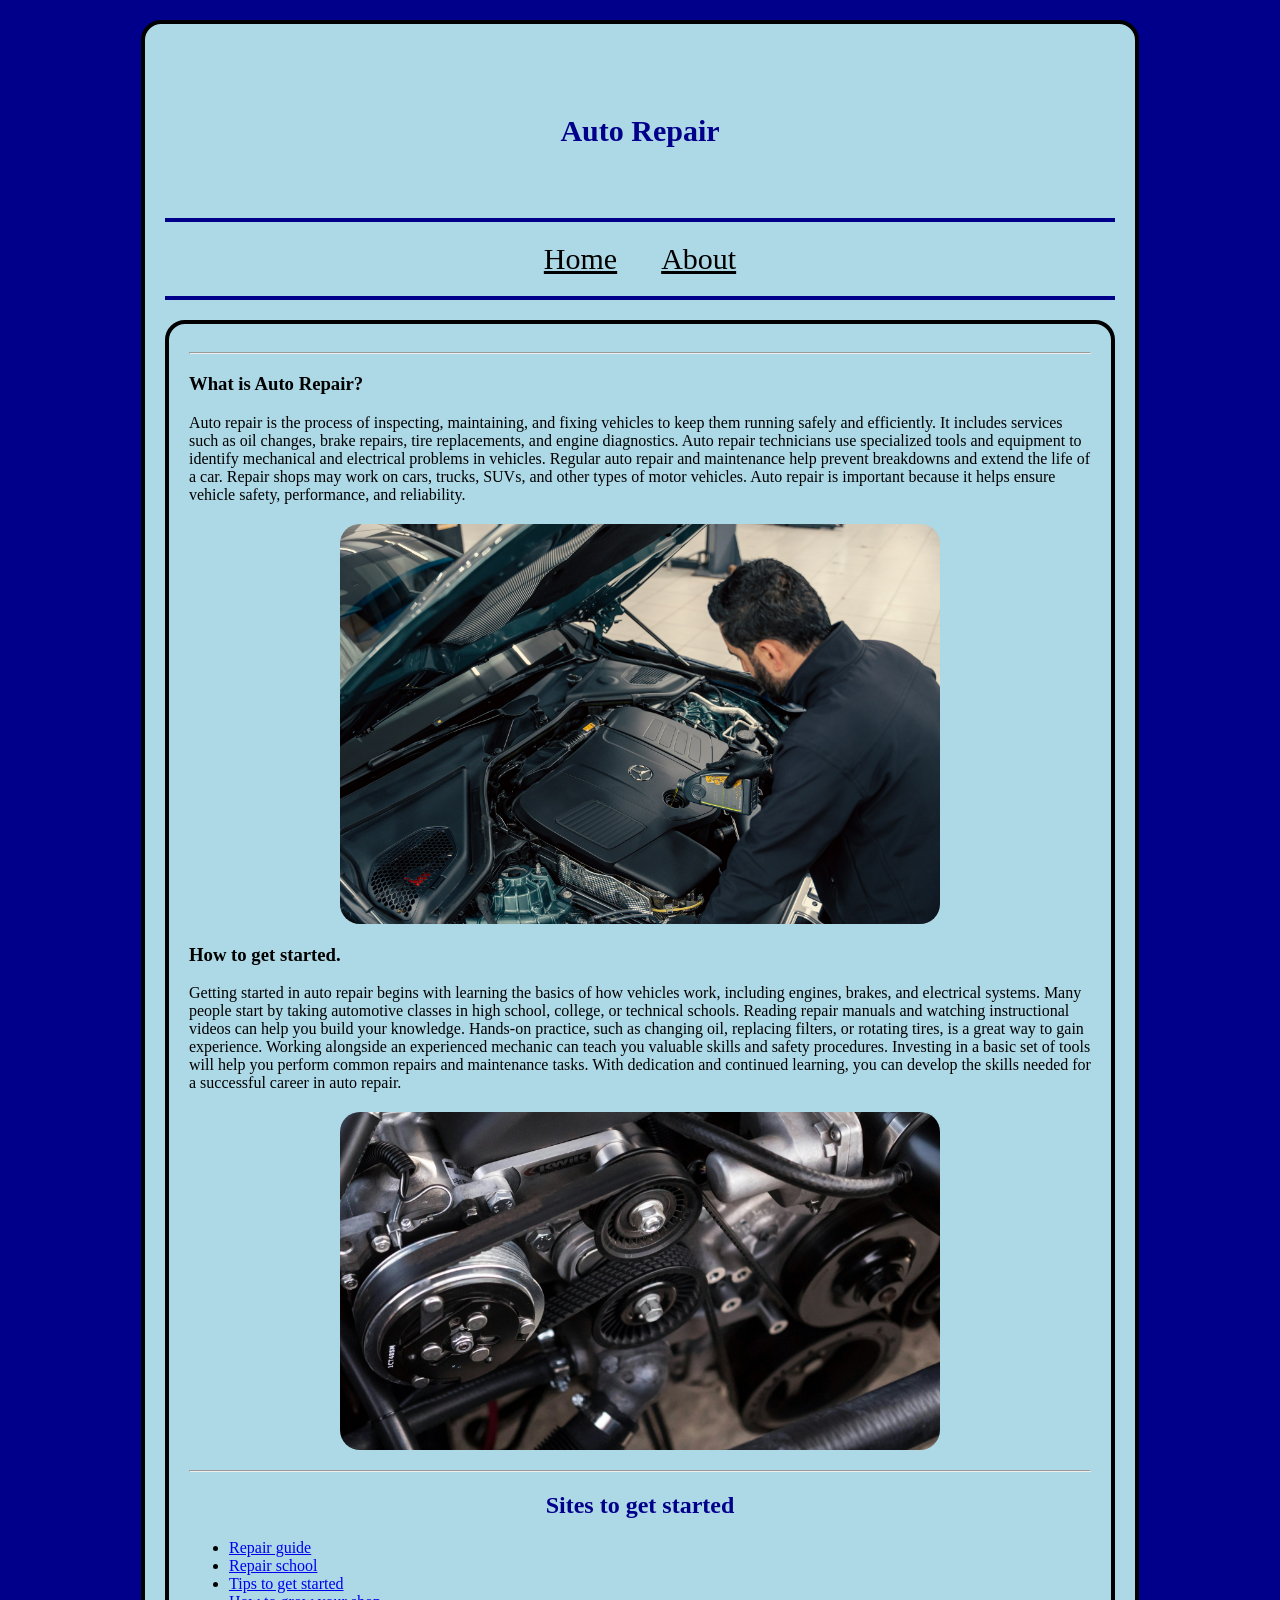
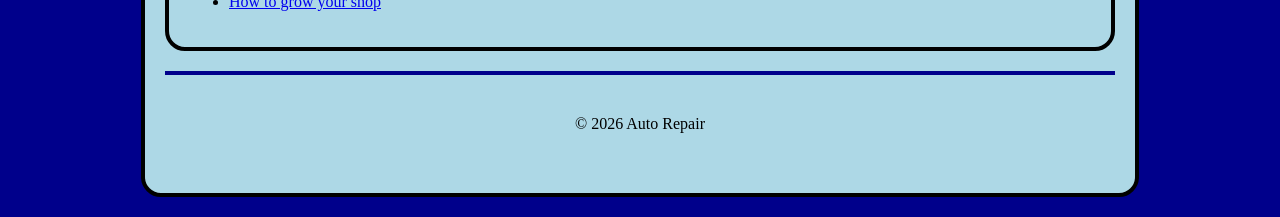
==== html5_css/index.html @ 9a159304 "update" ====
<!DOCTYPE html>
<html lang="en">
<head>
    <meta charset="UTF-8">
    <meta name="viewport" content="width=device-width, initial-scale=1.0">
    <title>Auto Repair</title>
    <link rel="stylesheet" href="css/styles.css">
</head>

<body>
    <div id="container">
    <header>
        <h1>Auto Repair</h1>
    </header>
    <nav>
        <a href="index.html">Home</a>
        <a href="about.html">About</a>
    </nav>
    <main>
        <hr>
        <h3>What is Auto Repair?</h3>
        <p>Auto repair is the process of inspecting, maintaining, and fixing vehicles to keep them running safely and efficiently. It includes services such as oil changes, brake repairs, tire replacements, and engine diagnostics. Auto repair technicians use specialized tools and equipment to identify mechanical and electrical problems in vehicles. Regular auto repair and maintenance help prevent breakdowns and extend the life of a car. Repair shops may work on cars, trucks, SUVs, and other types of motor vehicles. Auto repair is important because it helps ensure vehicle safety, performance, and reliability.
        </p>
        <img src="images/oil_fill.jpg" alt="oil_fill">
        <h3>How to get started.</h3>
        <p>Getting started in auto repair begins with learning the basics of how vehicles work, including engines, brakes, and electrical systems. Many people start by taking automotive classes in high school, college, or technical schools. Reading repair manuals and watching instructional videos can help you build your knowledge. Hands-on practice, such as changing oil, replacing filters, or rotating tires, is a great way to gain experience. Working alongside an experienced mechanic can teach you valuable skills and safety procedures. Investing in a basic set of tools will help you perform common repairs and maintenance tasks. With dedication and continued learning, you can develop the skills needed for a successful career in auto repair.
        </p>
        <img src="images/engine.jpg" alt="engine">
        <hr>
        <h2>Sites to get started</h2>
        <ul>
            <li><a href="https://thedailyautomotive.com/how-to-get-into-automotive-repair-your-diy-guide/" target="_blank">Repair guide</a></li>
            <li><a href="https://www.lincolnedu-usa.com/nashville-tn/?utm_source=bing&utm_medium=cpc&utm_campaign=&utm_adgroup=&utm_term=automotive%20mechanic%20education&click=sem&infinity=ict2~net~gaw~ar~~kw~automotive%20mechanic%20education~mt~e~cmp~~ag~&cq_cmp=376664668infinity=ict2~net~gaw~cmp~~ag~~ar~~kw~automotive%20mechanic%20education~mt~e&msclkid=434e46dafb6711d8c6522c0c2dcae188&utm_source=bing&utm_medium=cpc&utm_campaign=NonBrand%2BOH%2BNashville%2BTN%2BENG%2BSPART%2BEXACT&utm_term=automotive%20mechanic%20education&utm_content=Automotive%20Edu%2BEXACT" target="_blank">Repair school</a></li>
            <li><a href="https://tradecareerpath.com/trades/auto-mechanic/" target="_blank">Tips to get started</a></li>
            <li><a href="https://autoleap.com/blog/how-to-run-a-successful-automotive-repair-shop/" target="_blank">How to grow your shop</a></li>
        </ul>

    </main>
    <footer>&copy; 2026 Auto Repair</footer>
    </div>
</body>

</html>
---- html5_css/css/styles.css ----
body {
    background-color: darkblue;
}

#container {
    background-color: lightblue;
    width: 950px;
    margin: 20px auto;
    border: 4px solid black;
    padding: 20px;
    border-radius: 20px;
}

header {
    text-align: center;
    padding: 50px;
}
header h1 {
    font-size: 30px;
    color: Darkblue;
}

nav {
    color: white;
    padding: 20px 0;
    text-align: center;
    border-top: 4px solid darkblue;
    border-bottom: 4px solid darkblue;
}

nav a {
    color: black;
    font-size: 30px;
    margin: 0 20px;
}

nav a:hover {
    color: darkblue;
    text-decoration: none;
}

main {
     margin: 20px auto;
    border: 4px solid black;
    padding: 20px;
    border-radius: 20px;
}

main h2 {
    color: darkblue;
    text-align: center;
}

main img {
    display: block;
    margin: 20px auto;
    width: 600px;
    border-radius: 20px;
}

footer {
    text-align: center;
    padding: 40px 0;
    border-top: 4px solid darkblue;
}
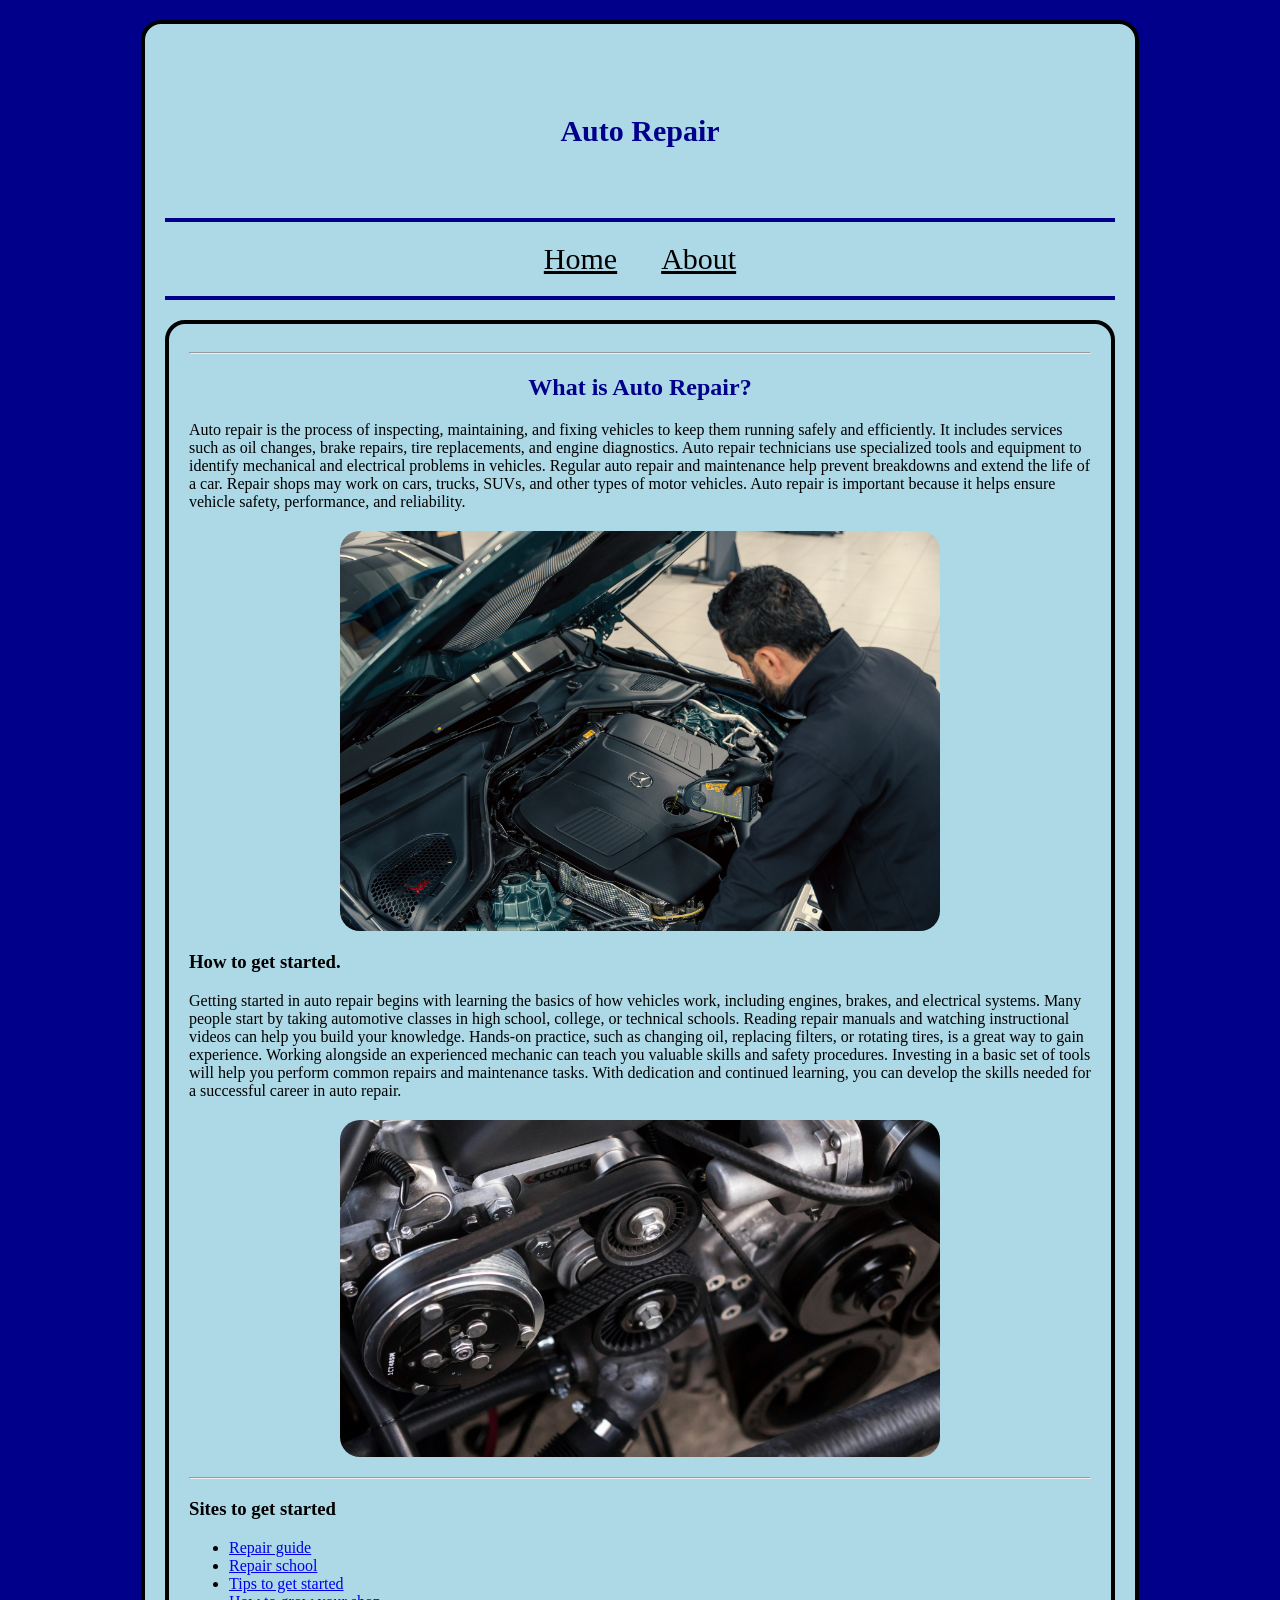
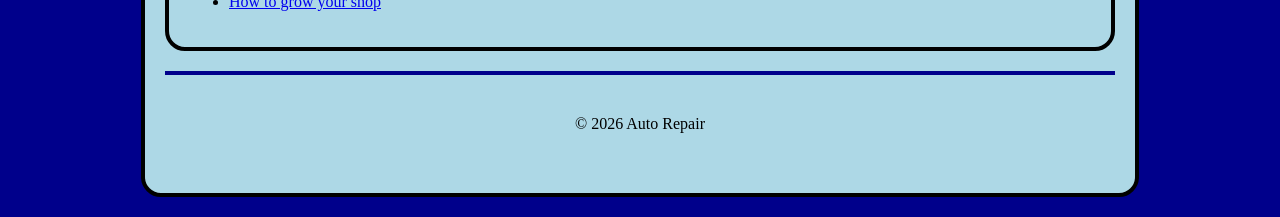
==== commit 9194cce8: "Update index.html" ====
--- a/html5_css/index.html
+++ b/html5_css/index.html
@@ -18,7 +18,7 @@
     </nav>
     <main>
         <hr>
-        <h3>What is Auto Repair?</h3>
+        <h2>What is Auto Repair?</h2>
         <p>Auto repair is the process of inspecting, maintaining, and fixing vehicles to keep them running safely and efficiently. It includes services such as oil changes, brake repairs, tire replacements, and engine diagnostics. Auto repair technicians use specialized tools and equipment to identify mechanical and electrical problems in vehicles. Regular auto repair and maintenance help prevent breakdowns and extend the life of a car. Repair shops may work on cars, trucks, SUVs, and other types of motor vehicles. Auto repair is important because it helps ensure vehicle safety, performance, and reliability.
         </p>
         <img src="images/oil_fill.jpg" alt="oil_fill">
@@ -27,7 +27,7 @@
         </p>
         <img src="images/engine.jpg" alt="engine">
         <hr>
-        <h2>Sites to get started</h2>
+        <h3>Sites to get started</h3>
         <ul>
             <li><a href="https://thedailyautomotive.com/how-to-get-into-automotive-repair-your-diy-guide/" target="_blank">Repair guide</a></li>
             <li><a href="https://www.lincolnedu-usa.com/nashville-tn/?utm_source=bing&utm_medium=cpc&utm_campaign=&utm_adgroup=&utm_term=automotive%20mechanic%20education&click=sem&infinity=ict2~net~gaw~ar~~kw~automotive%20mechanic%20education~mt~e~cmp~~ag~&cq_cmp=376664668infinity=ict2~net~gaw~cmp~~ag~~ar~~kw~automotive%20mechanic%20education~mt~e&msclkid=434e46dafb6711d8c6522c0c2dcae188&utm_source=bing&utm_medium=cpc&utm_campaign=NonBrand%2BOH%2BNashville%2BTN%2BENG%2BSPART%2BEXACT&utm_term=automotive%20mechanic%20education&utm_content=Automotive%20Edu%2BEXACT" target="_blank">Repair school</a></li>
